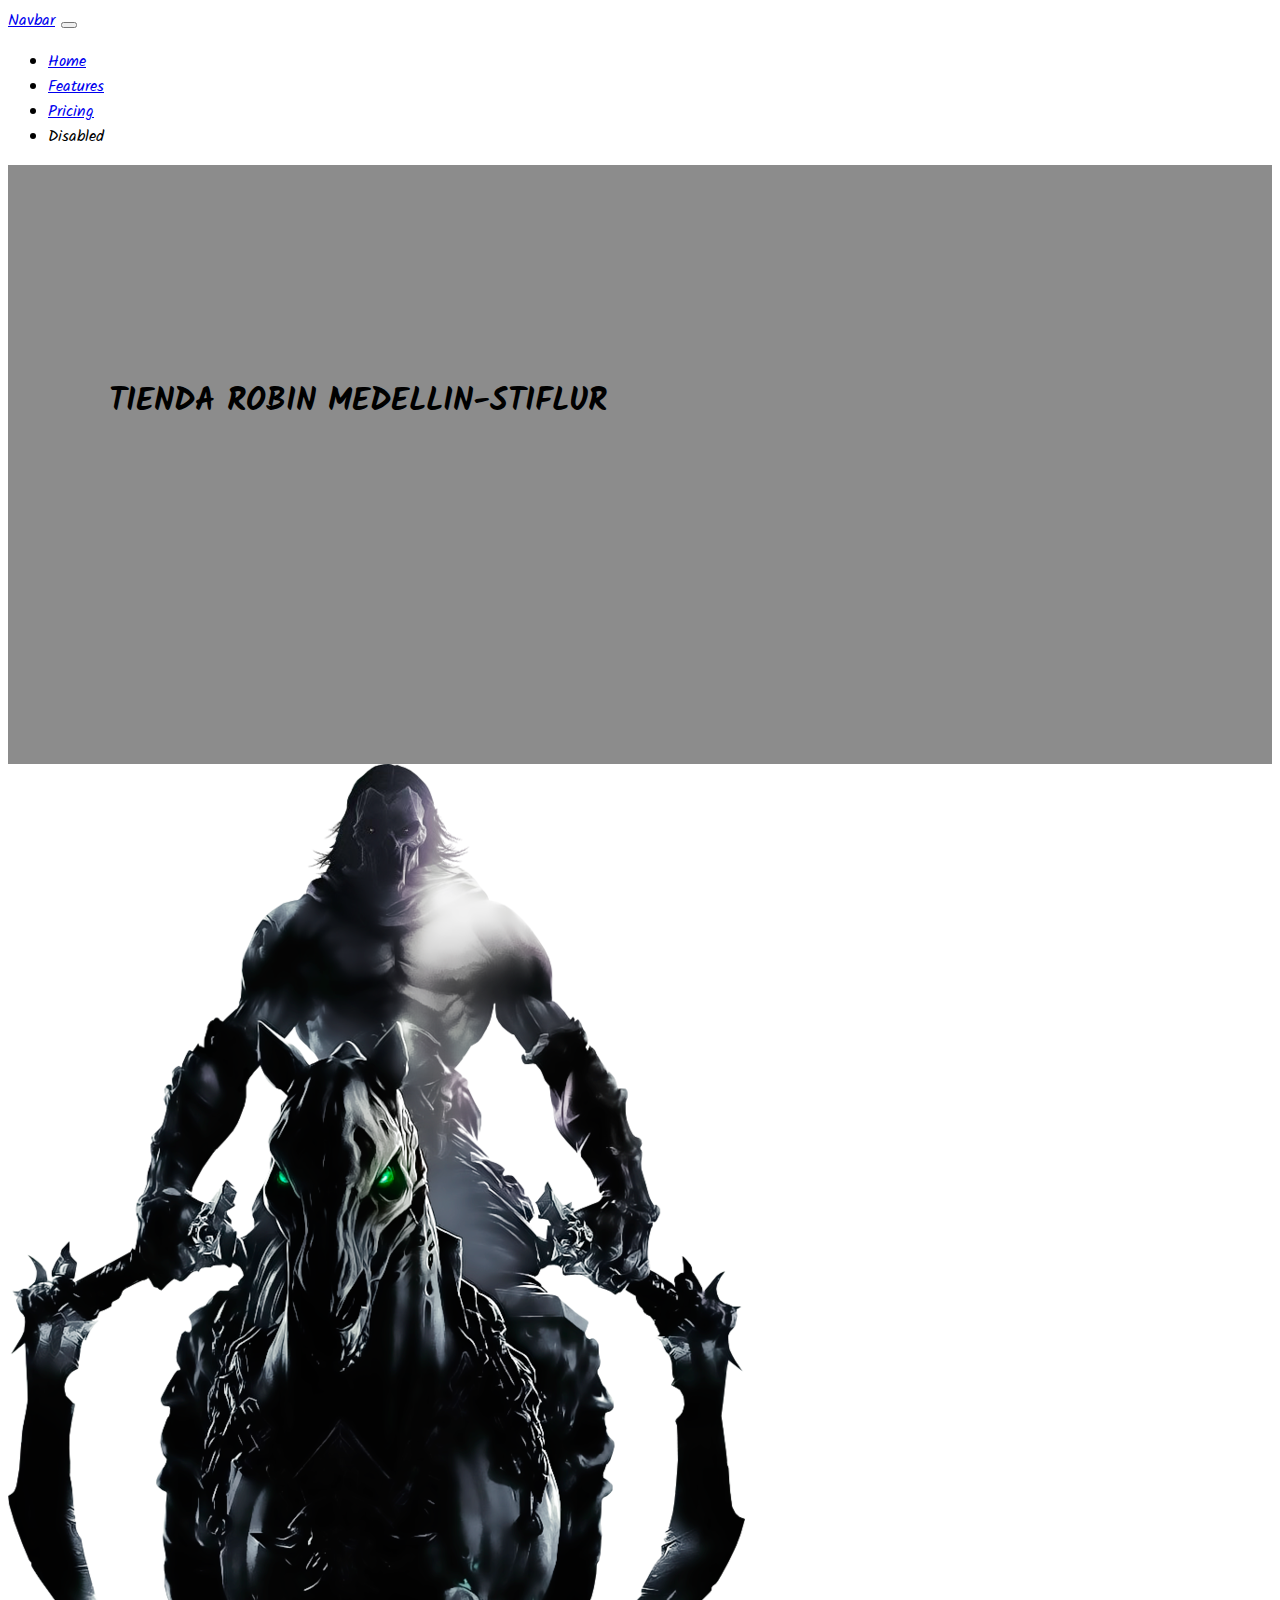
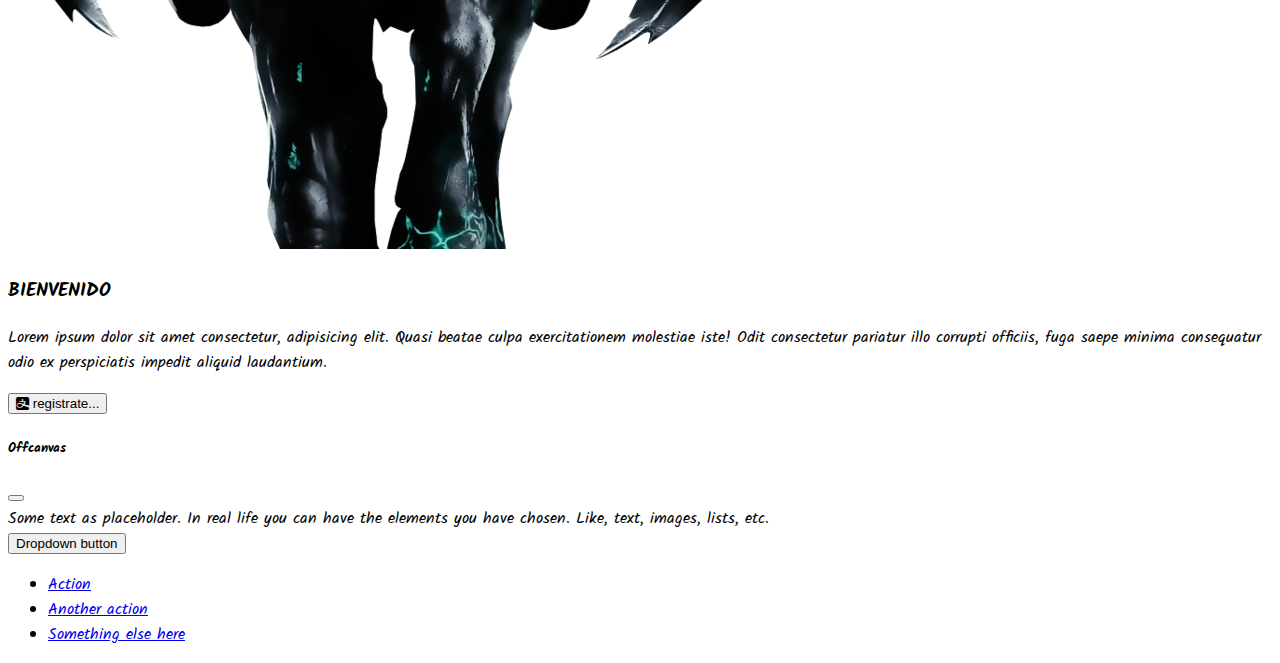
==== index.html @ ab725933 "se modifica el index y se crea controlador" ====
<!DOCTYPE html>
<html lang="en">

<head>
  <meta charset="UTF-8">
  <meta http-equiv="X-UA-Compatible" content="IE=edge">
  <meta name="viewport" content="width=device-width, initial-scale=1.0">
  <title>Tienda SURA</title>
  <!-- CSS only -->
  <link href="https://cdn.jsdelivr.net/npm/bootstrap@5.2.0-beta1/dist/css/bootstrap.min.css" rel="stylesheet"
    integrity="sha384-0evHe/X+R7YkIZDRvuzKMRqM+OrBnVFBL6DOitfPri4tjfHxaWutUpFmBp4vmVor" crossorigin="anonymous">
  <link rel="stylesheet" href="https://cdn.jsdelivr.net/npm/bootstrap-icons@1.9.0/font/bootstrap-icons.css">
  <link rel="stylesheet" href="https://cdnjs.cloudflare.com/ajax/libs/animate.css/4.1.1/animate.min.css" />
  <link rel="preconnect" href="https://fonts.googleapis.com">
  <link rel="preconnect" href="https://fonts.gstatic.com" crossorigin>
  <link href="https://fonts.googleapis.com/css2?family=Delius&family=Just+Another+Hand&family=Kalam&display=swap"
    rel="stylesheet">
  <link rel="stylesheet" href="./assets/styles/estilos.css">
</head>

<body class="fuente">

  <header>
    <nav class="navbar navbar-expand-lg bg-dark navbar-dark animate__animated animate__rubberBand">
      <div class="container-fluid">
        <a class="navbar-brand" href="#">Navbar</a>
        <button class="navbar-toggler" type="button" data-bs-toggle="collapse" data-bs-target="#navbarNav"
          aria-controls="navbarNav" aria-expanded="false" aria-label="Toggle navigation">
          <span class="navbar-toggler-icon"></span>
        </button>
        <div class="collapse navbar-collapse" id="navbarNav">
          <ul class="navbar-nav">
            <li class="nav-item">
              <a class="nav-link active" aria-current="page" href="#">Home</a>
            </li>
            <li class="nav-item">
              <a class="nav-link" href="#">Features</a>
            </li>
            <li class="nav-item">
              <a class="nav-link" href="#">Pricing</a>
            </li>
            <li class="nav-item">
              <a class="nav-link disabled">Disabled</a>
            </li>
          </ul>
        </div>
      </div>
    </nav>
  </header>
  <main>


    <section class="banner text-white">
      <h1>TIENDA ROBIN MEDELLIN-STIFLUR</h1>
    </section>

    <section>

      <div class="container mt-5">
        <div class="row">
          <div class="col-12 col-md-8">
            <img src="./assets/img/darck.jpg" alt="" class="img-fluid w-100">
          </div>
          <div class="col-12 col-md-4 align-self-center">
            <h3>BIENVENIDO</h3>
            <P>Lorem ipsum dolor sit amet consectetur, adipisicing elit. Quasi beatae culpa exercitationem molestiae
              iste! Odit consectetur pariatur illo corrupti officiis, fuga saepe minima consequatur odio ex perspiciatis
              impedit aliquid laudantium.</P>
            <button class="btn btn-primary" type="button" data-bs-toggle="offcanvas" data-bs-target="#offcanvasExample"
              aria-controls="offcanvasExample"><i class="bi bi-alipay"></i> registrate...</button>
          </div>

        </div>
      </div>

    </section>
    <section>
      <div class="offcanvas offcanvas-end" tabindex="-1" id="offcanvasExample" aria-labelledby="offcanvasExampleLabel">
        <div class="offcanvas-header">
          <h5 class="offcanvas-title" id="offcanvasExampleLabel">Offcanvas</h5>
          <button type="button" class="btn-close" data-bs-dismiss="offcanvas" aria-label="Close"></button>
        </div>
        <div class="offcanvas-body">
          <div>
            Some text as placeholder. In real life you can have the elements you have chosen. Like, text, images, lists, etc.
          </div>
          <div class="dropdown mt-3">
            <button class="btn btn-secondary dropdown-toggle" type="button" data-bs-toggle="dropdown">
              Dropdown button
            </button>
            <ul class="dropdown-menu">
              <li><a class="dropdown-item" href="#">Action</a></li>
              <li><a class="dropdown-item" href="#">Another action</a></li>
              <li><a class="dropdown-item" href="#">Something else here</a></li>
            </ul>
          </div>
        </div>
      </div>
    </section>


  </main>
  <footer>

  </footer>



  <!-- JavaScript Bundle with Popper -->
  <script src="https://cdn.jsdelivr.net/npm/bootstrap@5.2.0-beta1/dist/js/bootstrap.bundle.min.js"
    integrity="sha384-pprn3073KE6tl6bjs2QrFaJGz5/SUsLqktiwsUTF55Jfv3qYSDhgCecCxMW52nD2"
    crossorigin="anonymous"></script>
</body>

</html>
---- assets/styles/estilos.css ----
.banner{
    background-image: url("../img/fotobanner.jpg");
    padding: 15% 30% 25% 8%;
    background-size: cover;
    background-position: top center;
    position: relative;
    z-index:1;
}

.banner::after{
    content: '';
    height: 100%;
    width:100%;
    background-color: black;
    position:absolute;
    top:0;
    left:0;
    opacity: 0.45;
    z-index: -1;
}

.fuente{
    font-family: 'Delius', cursive;
    font-family: 'Just Another Hand', cursive;
    font-family: 'Kalam', cursive;
    
}
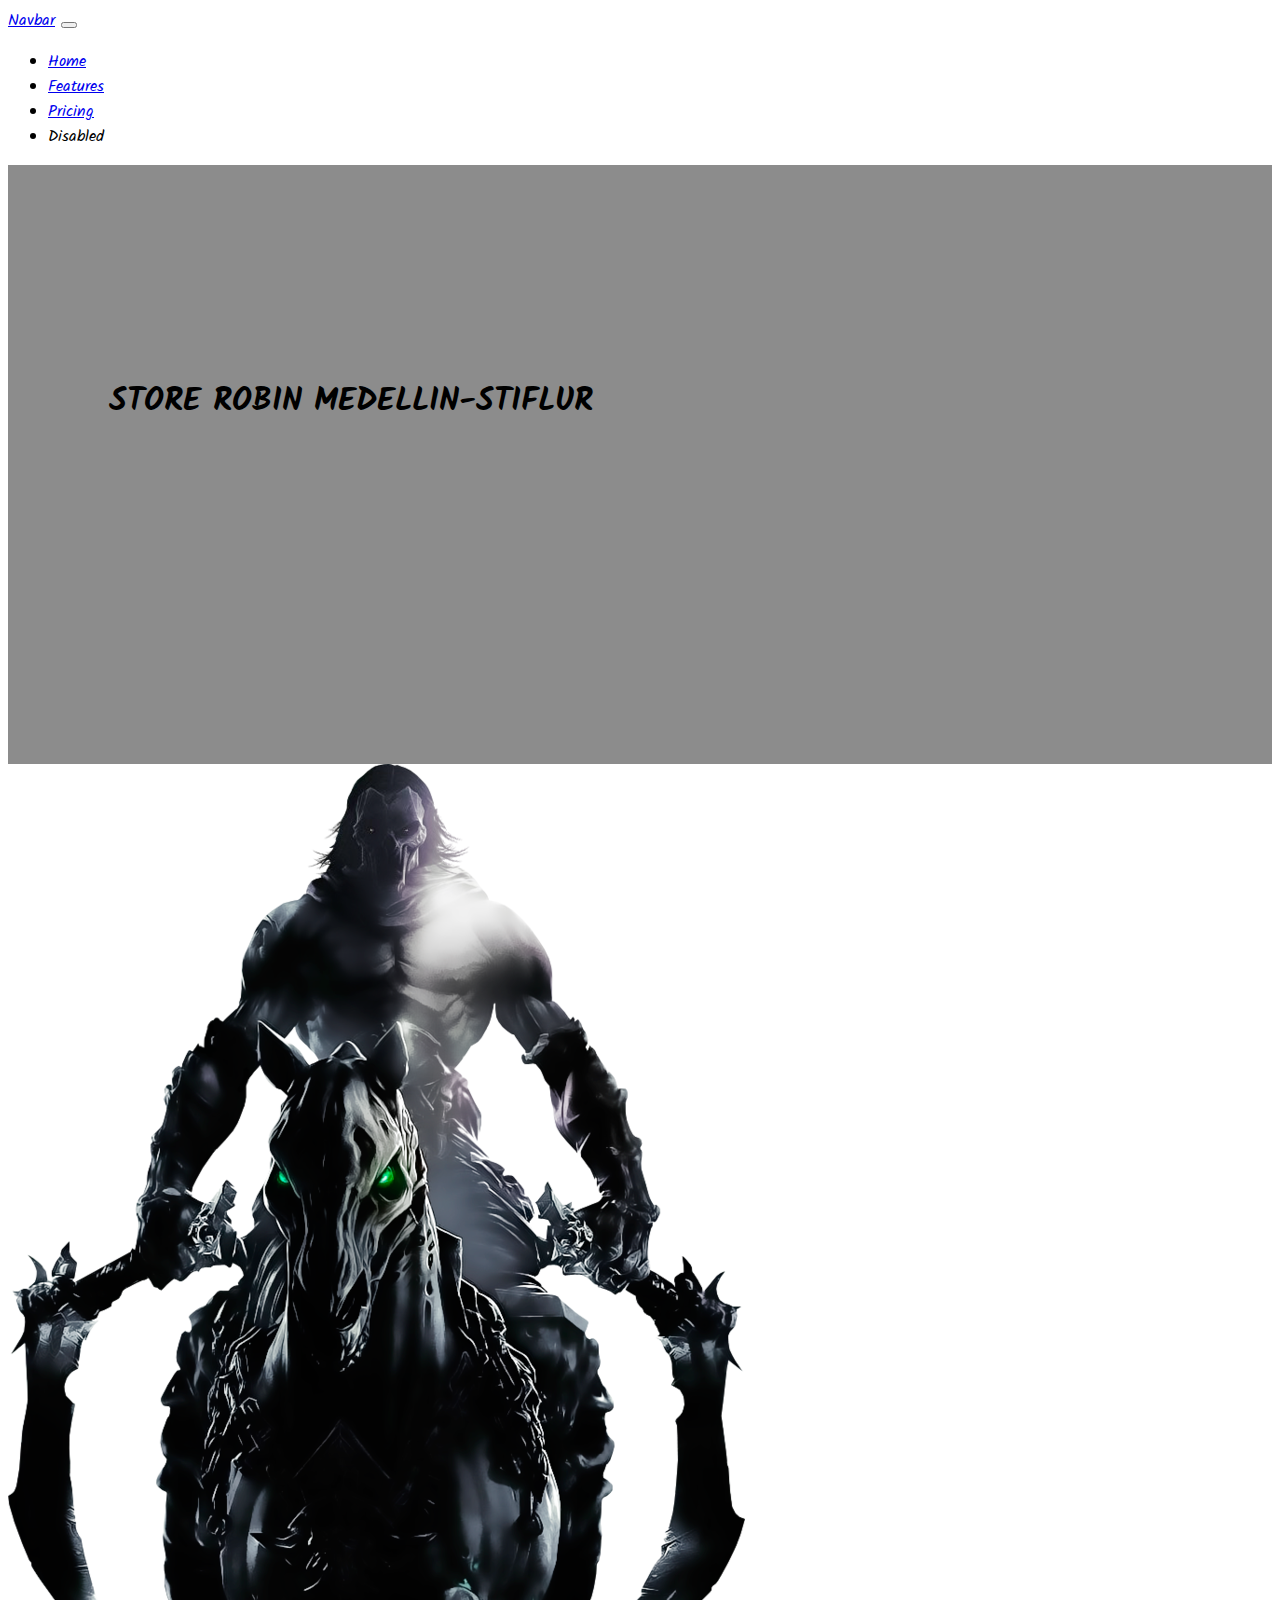
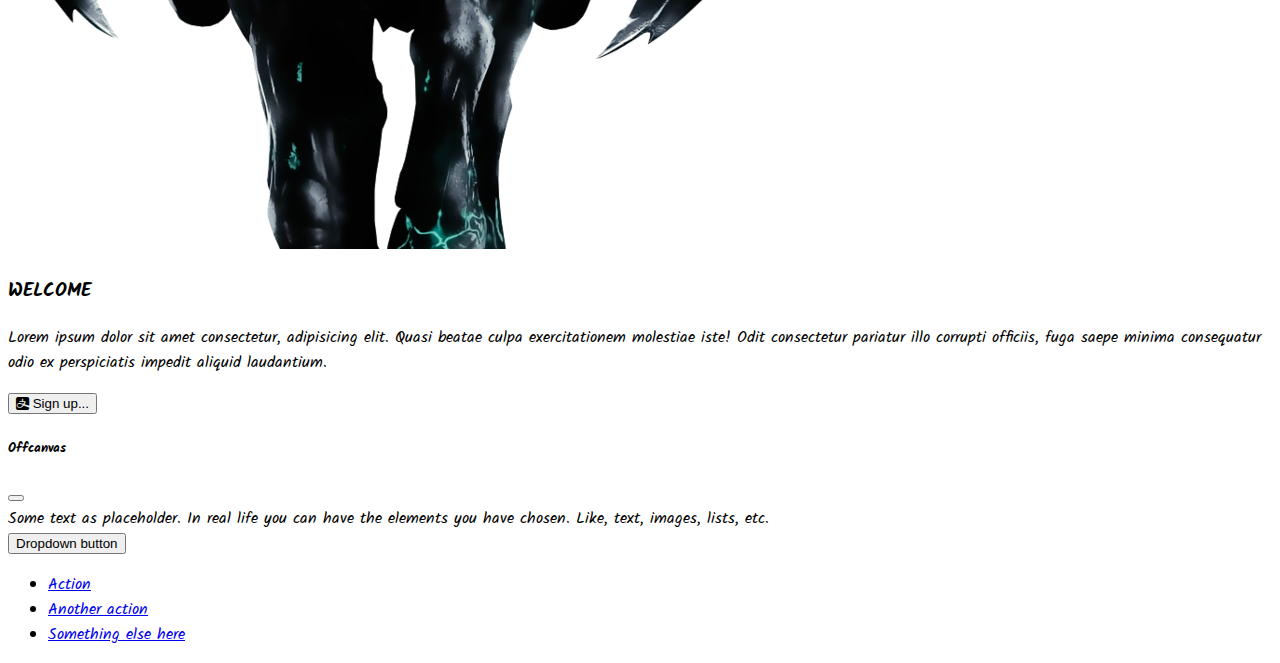
==== commit d11db4eb: "se crean ejemplos de DOM" ====
--- a/index.html
+++ b/index.html
@@ -51,7 +51,7 @@
 
 
     <section class="banner text-white">
-      <h1>TIENDA ROBIN MEDELLIN-STIFLUR</h1>
+      <h1>STORE ROBIN MEDELLIN-STIFLUR</h1>
     </section>
 
     <section>
@@ -62,12 +62,12 @@
             <img src="./assets/img/darck.jpg" alt="" class="img-fluid w-100">
           </div>
           <div class="col-12 col-md-4 align-self-center">
-            <h3>BIENVENIDO</h3>
+            <h3>WELCOME</h3>
             <P>Lorem ipsum dolor sit amet consectetur, adipisicing elit. Quasi beatae culpa exercitationem molestiae
               iste! Odit consectetur pariatur illo corrupti officiis, fuga saepe minima consequatur odio ex perspiciatis
               impedit aliquid laudantium.</P>
             <button class="btn btn-primary" type="button" data-bs-toggle="offcanvas" data-bs-target="#offcanvasExample"
-              aria-controls="offcanvasExample"><i class="bi bi-alipay"></i> registrate...</button>
+              aria-controls="offcanvasExample"><i class="bi bi-alipay"></i> Sign up...</button>
           </div>
 
         </div>
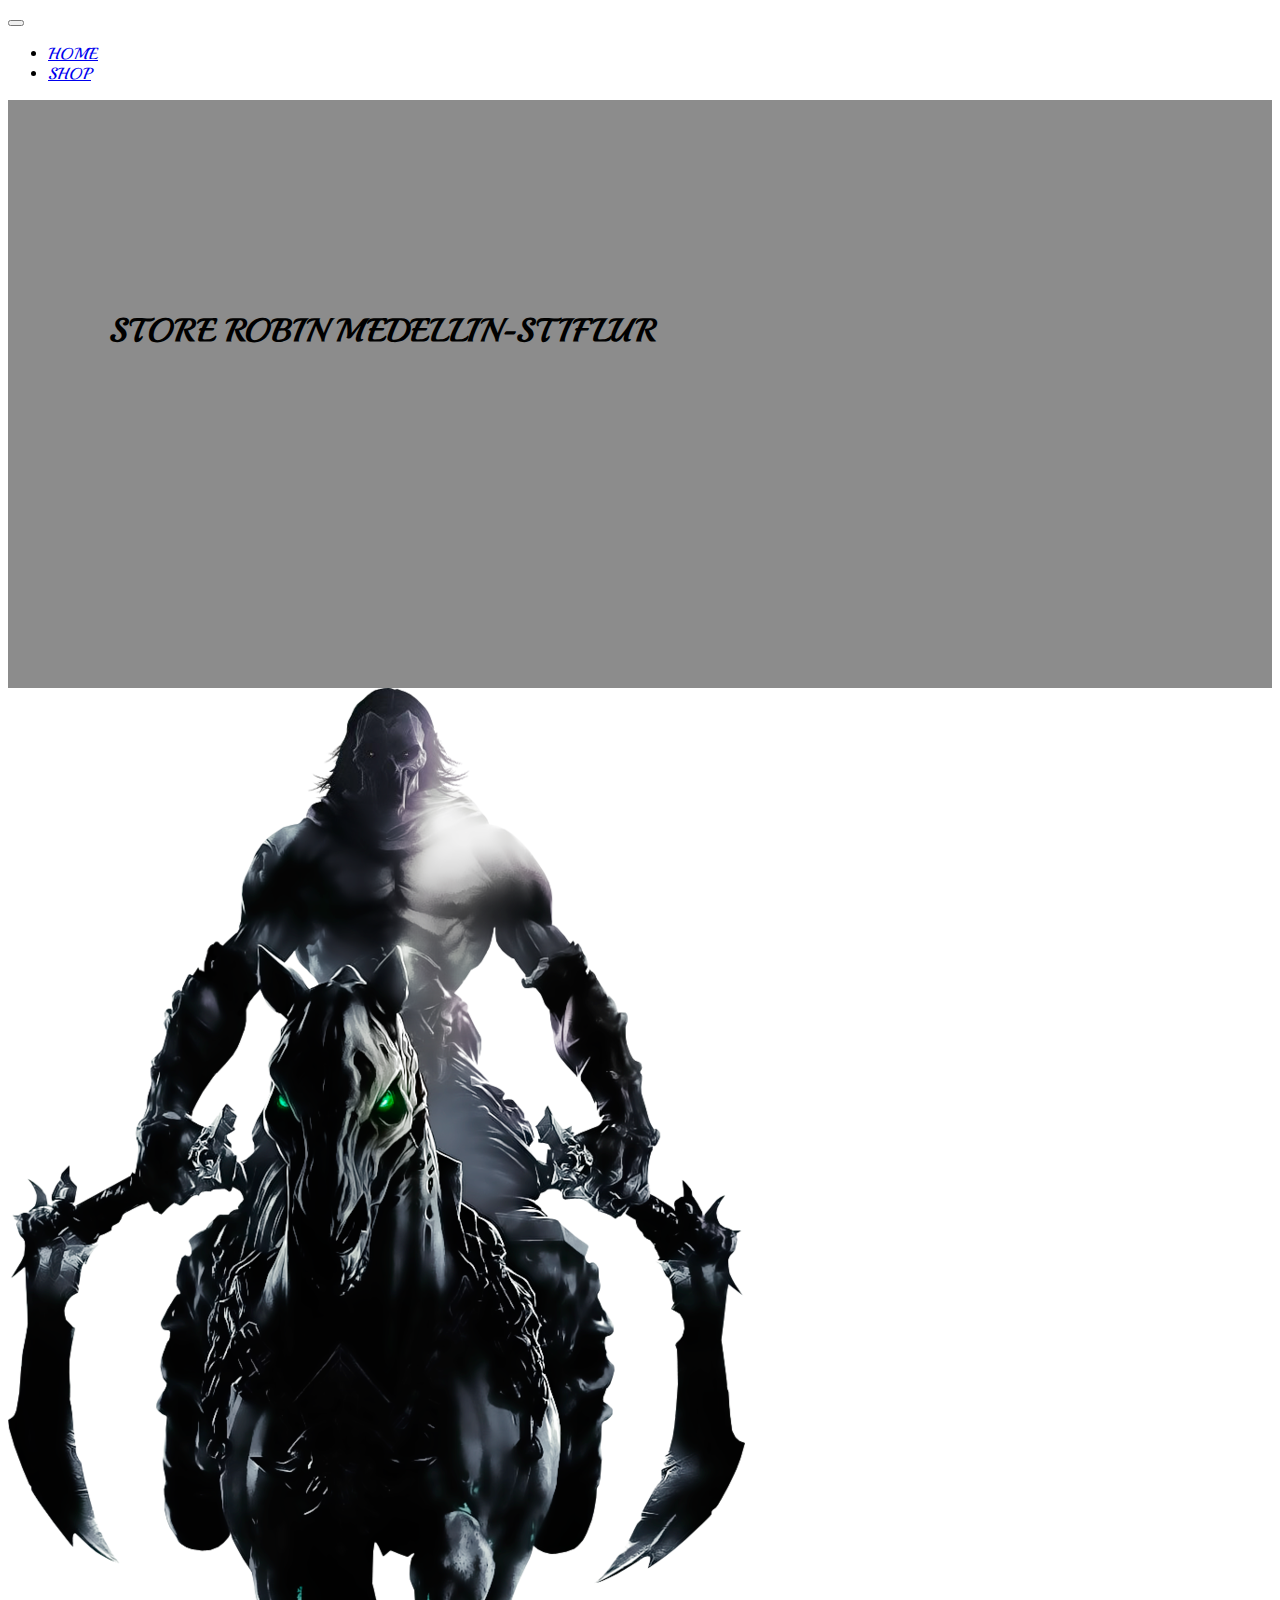
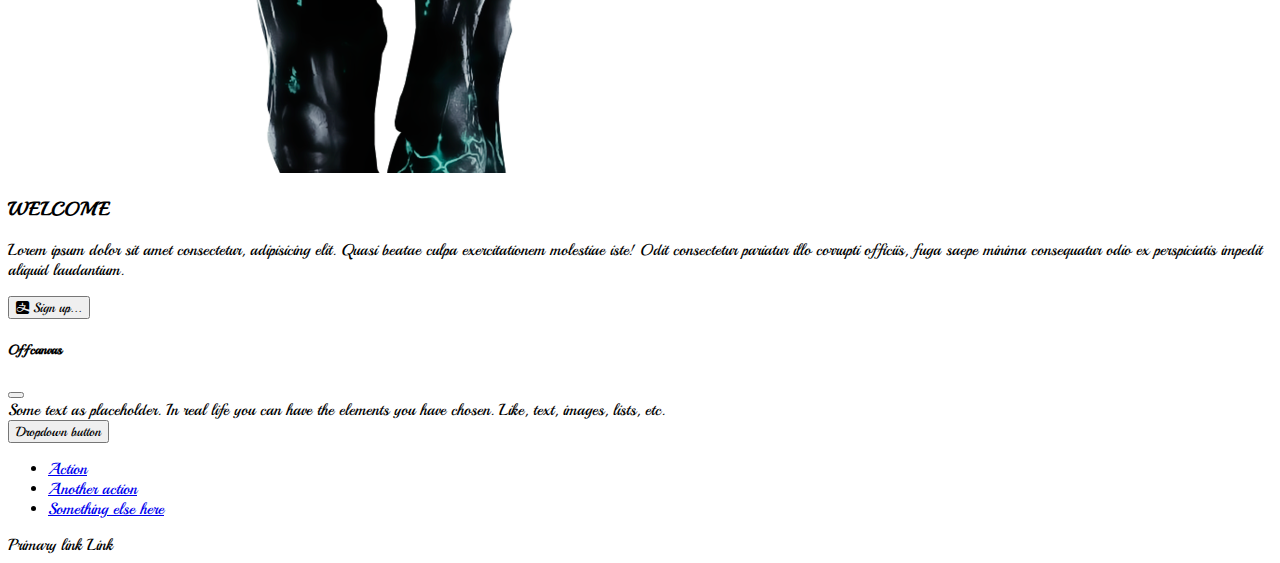
==== commit ef6f1b3c: "se crea repositorio" ====
--- a/index.html
+++ b/index.html
@@ -16,14 +16,14 @@
   <link href="https://fonts.googleapis.com/css2?family=Delius&family=Just+Another+Hand&family=Kalam&display=swap"
     rel="stylesheet">
   <link rel="stylesheet" href="./assets/styles/estilos.css">
+
 </head>
 
-<body class="fuente">
-
+<body>
   <header>
-    <nav class="navbar navbar-expand-lg bg-dark navbar-dark animate__animated animate__rubberBand">
+    <nav class="navbar navbar-expand-lg bg-dark navbar-dark animate_animated animate_rubberBand">
       <div class="container-fluid">
-        <a class="navbar-brand" href="#">Navbar</a>
+        <a class="navbar-brand" href="./assets/img/LOGO.jpg"></a>
         <button class="navbar-toggler" type="button" data-bs-toggle="collapse" data-bs-target="#navbarNav"
           aria-controls="navbarNav" aria-expanded="false" aria-label="Toggle navigation">
           <span class="navbar-toggler-icon"></span>
@@ -31,22 +31,24 @@
         <div class="collapse navbar-collapse" id="navbarNav">
           <ul class="navbar-nav">
             <li class="nav-item">
-              <a class="nav-link active" aria-current="page" href="#">Home</a>
+              <a class="nav-link active" aria-current="page" href="index.html">HOME</a>
             </li>
             <li class="nav-item">
-              <a class="nav-link" href="#">Features</a>
+              <a class="nav-link active" aria-current="page" href="src/views/tienda.html">SHOP</a>
+            </li>
+            <!-- <li class="nav-item">
+              <a class="nav-link" href="#">GALERY</a>
             </li>
             <li class="nav-item">
-              <a class="nav-link" href="#">Pricing</a>
-            </li>
-            <li class="nav-item">
-              <a class="nav-link disabled">Disabled</a>
-            </li>
+              <a class="nav-link" href="">SOCIAL NETWORKS</a>
+            </li> -->
           </ul>
         </div>
       </div>
     </nav>
   </header>
+  
+  
   <main>
 
 
@@ -89,9 +91,9 @@
               Dropdown button
             </button>
             <ul class="dropdown-menu">
-              <li><a class="dropdown-item" href="#">Action</a></li>
-              <li><a class="dropdown-item" href="#">Another action</a></li>
-              <li><a class="dropdown-item" href="#">Something else here</a></li>
+              <li><a class="dropdown-item" href="https://www.google.com/search?q=GIF+DARKSIDERS&rlz=1C1CHBF_esCO1018CO1018&oq=GIF+DARKSIDERS&aqs=chrome..69i57j0i22i30l2.4585j0j15&sourceid=chrome&ie=UTF-8#imgrc=cadgBdJxOcT7FM&imgdii=hti1rwsJWypiVM">Action</a></li>
+              <li><a class="dropdown-item" href="https://www.google.com/search?q=DARKSIDERS+VIDEOS&rlz=1C1CHBF_esCO1018CO1018&ei=RpL-Yq_VHNGYwbkPp5WcoAo&ved=0ahUKEwivkO-bj9H5AhVRTDABHacKB6QQ4dUDCA4&uact=5&oq=DARKSIDERS+VIDEOS&gs_lcp=[base64]&sclient=gws-wiz">Another action</a></li>
+              <li><a class="dropdown-item" href="https://www.google.com/search?rlz=1C1CHBF_esCO1018CO1018&source=univ&tbm=isch&q=DARKSIDERS+PERSONAJES&fir=VVenQ3q7AZ-IMM%252CMfnVa-guxOXJWM%252C_%253BBpLf0YQ-Ich9tM%252CIg1iFklOJ14vCM%252C_%253BssnRLMUNOoWdbM%252Cc8HUMQuQ14B64M%252C_%253BSZOAq6sohMLn0M%252CJkne02xsXNLJJM%252C_%253BBxP0v338sWo-OM%252Cc8HUMQuQ14B64M%252C_%253Bzj-ze6F_ip9XpM%252Cezq4VisB_rwX0M%252C_%253BMpUXIHHcB_FSmM%252CpZ1X2wte_04HVM%252C_%253BJed0wnL91f73JM%252CqVXOWzWUr-z8dM%252C_%253B7ROVfmkMB2QXBM%252CjW3RgFodY-FkEM%252C_%253BbKoygETbOggh-M%252CQ6ekLArV2qM2_M%252C_&usg=AI4_-kRHIOxU5w5NNzOR70qUMgnt81zSWg&sa=X&ved=2ahUKEwjEgs7Mk9H5AhUpfzABHc1QA00QjJkEegQIBRAC&biw=1920&bih=969&dpr=1">Something else here</a></li>
             </ul>
           </div>
         </div>
@@ -101,7 +103,8 @@
 
   </main>
   <footer>
-
+    <a class="btn btn-primary disabled text-center" role="button" aria-disabled="true">Primary link</a>
+    <a class="btn btn-secondary disabled" role="button" aria-disabled="true">Link</a>
   </footer>
 
 
--- a/assets/styles/estilos.css
+++ b/assets/styles/estilos.css
@@ -1,10 +1,16 @@
+@import url('https://fonts.googleapis.com/css2?family=Playball&display=swap');
+*{
+    font-family: 'Playball', cursive;
+}
+
 .banner{
-    background-image: url("../img/fotobanner.jpg");
+    background-image: url("https://thumbs.gfycat.com/DigitalSnoopyInganue-size_restricted.gif");
     padding: 15% 30% 25% 8%;
     background-size: cover;
     background-position: top center;
     position: relative;
     z-index:1;
+    
 }
 
 .banner::after{
@@ -24,4 +30,10 @@
     font-family: 'Just Another Hand', cursive;
     font-family: 'Kalam', cursive;
     
-}+}
+
+
+
+
+
+
